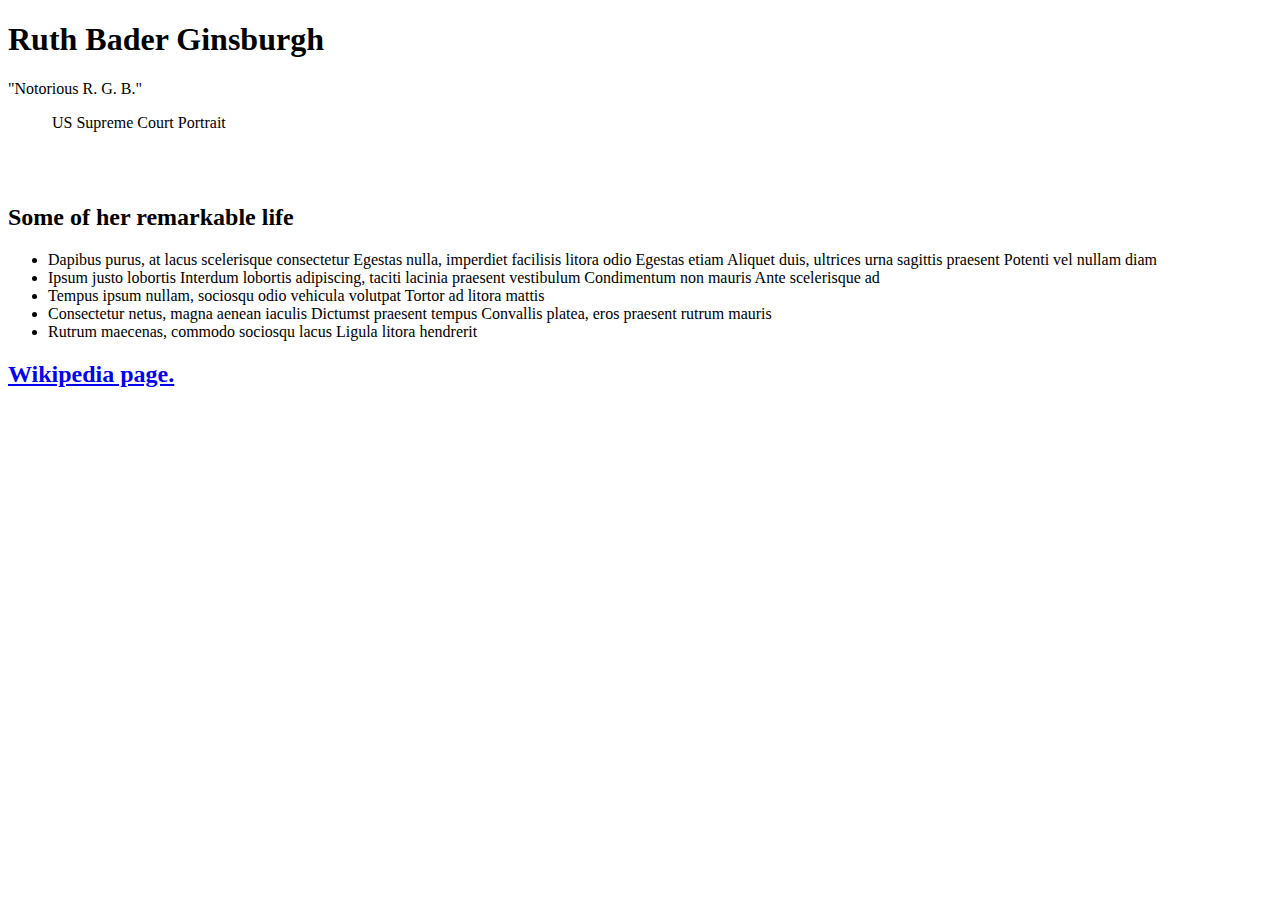
==== RBG_Tribute.html @ 9e9c88a1 "Sample project (tribute web page) html and css" ====
<!DOCTYPE html>
<html lang="en">
<head>
    <meta charset="UTF-8">
    <title>A Tribute to Ruth Bader Ginsburg</title>
    <link rel="stylesheet" type="text/css" src="RBG_Tribute.css">
 <!--
    <style>
        body {
    font-family: sans-serif;
    font-size: 1.2rem;
    line-height: 1.4;
    text-align: center;
    margin: 0;
  }
  @media (max-width: 480px) {
    body {
      line-height: 1.2
    }
  }
  
  h1 {
    font-size: 3rem;  
  }
  
  @media (max-width: 660px) {
    h1 {
      font-size: 2.5rem;
    }
  }
  
  @media (max-width: 560px) {
    h1 {
      font-size: 2rem;
    }
  }
  
  h2 {
    font-size: 1.5rem;
  }
  
  a {
    color: #2277aa
  }
  
  a:visited {
   color: #772277 
  }
  
  main {
    margin: 30px;
    padding: 20px;
    border-radius: 8px;
    background: linear-gradient(35deg, #f3f3f3, #ccc, #f3f3f3);
  }
  
  @media (max-width: 480px) {
    main {
      margin: 0px;
    }
  }
  
  img {
    max-width:100%;
    height:auto;
    display:block;
    margin: 0 auto;
  }
  
  #sub-title {
    font-size: 1.7rem;
    font-style: italic;  
  }
  
  #img-div {
    background: #fff;
    padding: 8px;
    margin: 0px;
    box-shadow: 3px 3px 15px 10px rgba(0,0,0,0.3);
  }
  
  ul {
    max-width: 600px;
    margin: 0 auto 50px auto;
    text-align: left;
  }
  
  li {
    margin: 15px 0;
  }
  
    </style>   
-->
</head>
<body>
    <main id="main">
        <h1 id="title">Ruth Bader Ginsburgh</h1>
        <p id="sub-title">"Notorious R. G. B."</p>
        <figure id="img-div">
        <img id="image" src="https://libertyunyielding.com/wp-content/uploads/2018/07/Ruth-Bader-Ginsburg-1200x630.jpg" alt="">
          <figurecaption id="img-caption">US Supreme Court Portrait</figurecaption>
        </figure>
        <br>
        <br>
        <section id="tribute-info">
          <h2>Some of her remarkable life</h2>
          <ul>
            <li>Dapibus purus, at lacus scelerisque consectetur Egestas nulla, imperdiet facilisis litora odio Egestas etiam Aliquet duis, ultrices urna sagittis praesent Potenti vel nullam diam</li>
            <li>Ipsum justo lobortis Interdum lobortis adipiscing, taciti lacinia praesent vestibulum Condimentum non mauris Ante scelerisque ad</li>
            <li>Tempus ipsum nullam, sociosqu odio vehicula volutpat Tortor ad litora mattis</li>
            <li>Consectetur netus, magna aenean iaculis Dictumst praesent tempus Convallis platea, eros praesent rutrum mauris</li>
            <li>Rutrum maecenas, commodo sociosqu lacus Ligula litora hendrerit</li>
          </ul>
        </section>
        <h2>
          <a id="tribute-link" href="https://en.wikipedia.org/wiki/Ruth_Bader_Ginsburg" target="_blank">Wikipedia page.</a>
          </h2>
      </main>
</body>
</html>
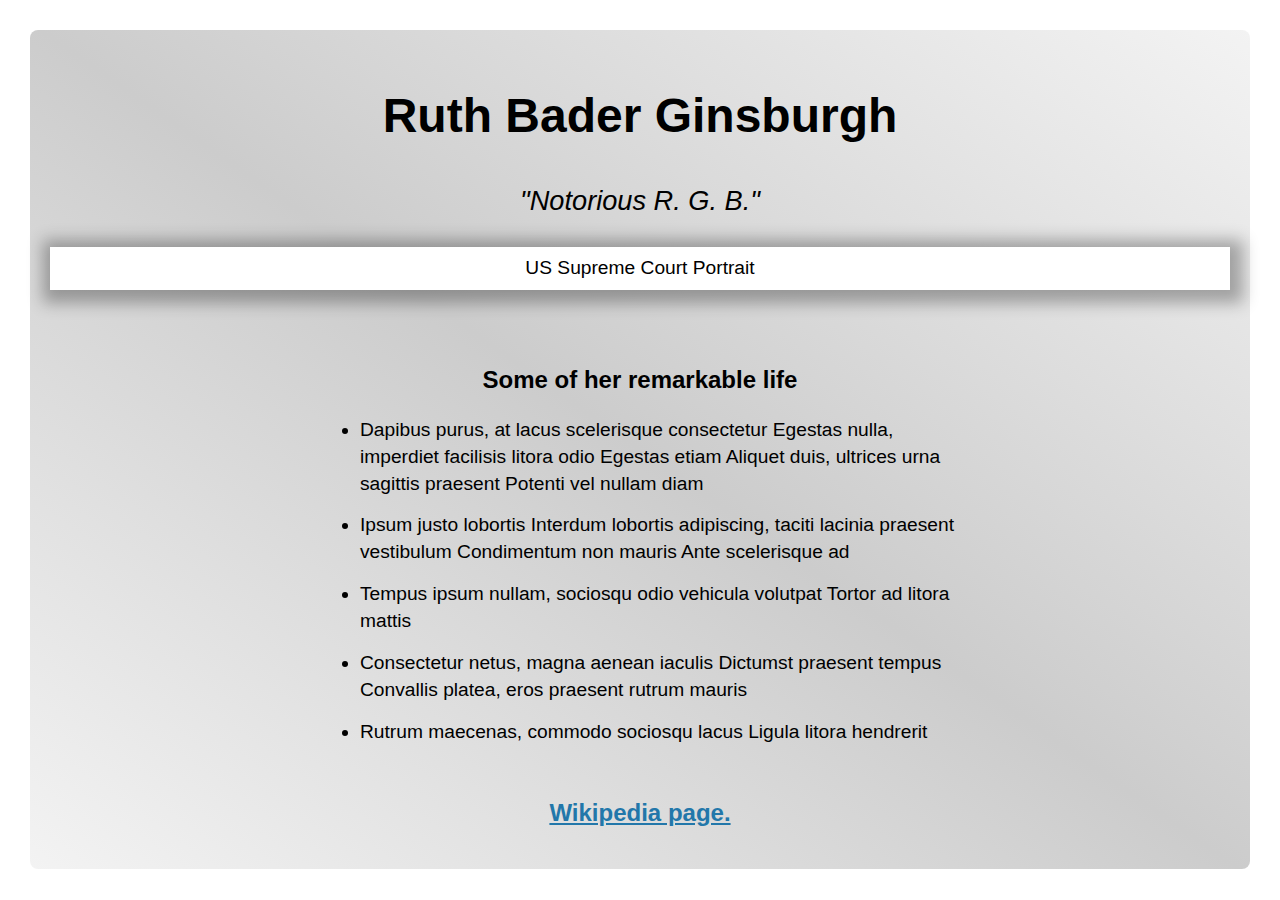
==== commit 6629ee7b: "Update RBG_Tribute.html" ====
--- a/RBG_Tribute.html
+++ b/RBG_Tribute.html
@@ -3,7 +3,7 @@
 <head>
     <meta charset="UTF-8">
     <title>A Tribute to Ruth Bader Ginsburg</title>
-    <link rel="stylesheet" type="text/css" src="RBG_Tribute.css">
+    <link rel="stylesheet" type="text/css" href="RBG_Tribute.css">
  <!--
     <style>
         body {
@@ -117,4 +117,4 @@
           </h2>
       </main>
 </body>
-</html>+</html>
--- a/RBG_Tribute.css
+++ b/RBG_Tribute.css
@@ -0,0 +1,83 @@
+body {
+    font-family: sans-serif;
+    font-size: 1.2rem;
+    line-height: 1.4;
+    text-align: center;
+    margin: 0;
+  }
+  @media (max-width: 480px) {
+    body {
+      line-height: 1.2
+    }
+  }
+  
+  h1 {
+    font-size: 3rem;  
+  }
+  
+  @media (max-width: 660px) {
+    h1 {
+      font-size: 2.5rem;
+    }
+  }
+  
+  @media (max-width: 560px) {
+    h1 {
+      font-size: 2rem;
+    }
+  }
+  
+  h2 {
+    font-size: 1.5rem;
+  }
+  
+  a {
+    color: #2277aa
+  }
+  
+  a:visited {
+   color: #772277 
+  }
+  
+  main {
+    margin: 30px;
+    padding: 20px;
+    border-radius: 8px;
+    background: linear-gradient(35deg, #f3f3f3, #ccc, #f3f3f3);
+  }
+  
+  @media (max-width: 480px) {
+    main {
+      margin: 0px;
+    }
+  }
+  
+  img {
+    max-width:100%;
+    height:auto;
+    display:block;
+    margin: 0 auto;
+  }
+  
+  #sub-title {
+    font-size: 1.7rem;
+    font-style: italic;  
+  }
+  
+  #img-div {
+    background: #fff;
+    padding: 8px;
+    margin: 0px;
+    box-shadow: 3px 3px 15px 10px rgba(0,0,0,0.3);
+  }
+  
+  ul {
+    max-width: 600px;
+    margin: 0 auto 50px auto;
+    text-align: left;
+  }
+  
+  li {
+    margin: 15px 0;
+  }
+  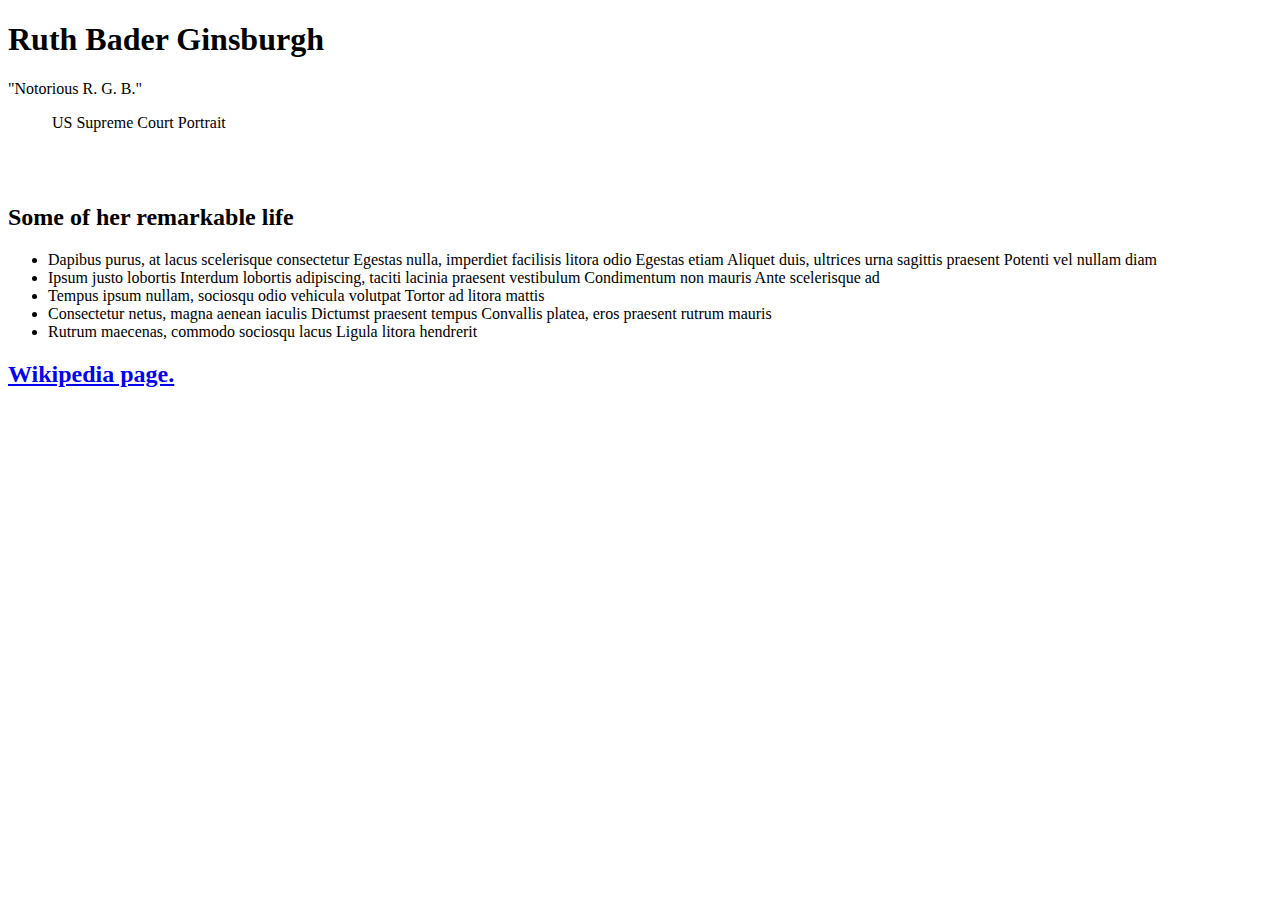
==== commit 01c48436: "Sample project (tribute web page) html and css" ====
--- a/RBG_Tribute.html
+++ b/RBG_Tribute.html
@@ -3,7 +3,7 @@
 <head>
     <meta charset="UTF-8">
     <title>A Tribute to Ruth Bader Ginsburg</title>
-    <link rel="stylesheet" type="text/css" href="RBG_Tribute.css">
+    <link rel="stylesheet" href="https://github.com/DaveKobrin/DaveKobrin.github.io/assets/css/RBG_Tribute.css">
  <!--
     <style>
         body {
@@ -117,4 +117,4 @@
           </h2>
       </main>
 </body>
-</html>
+</html>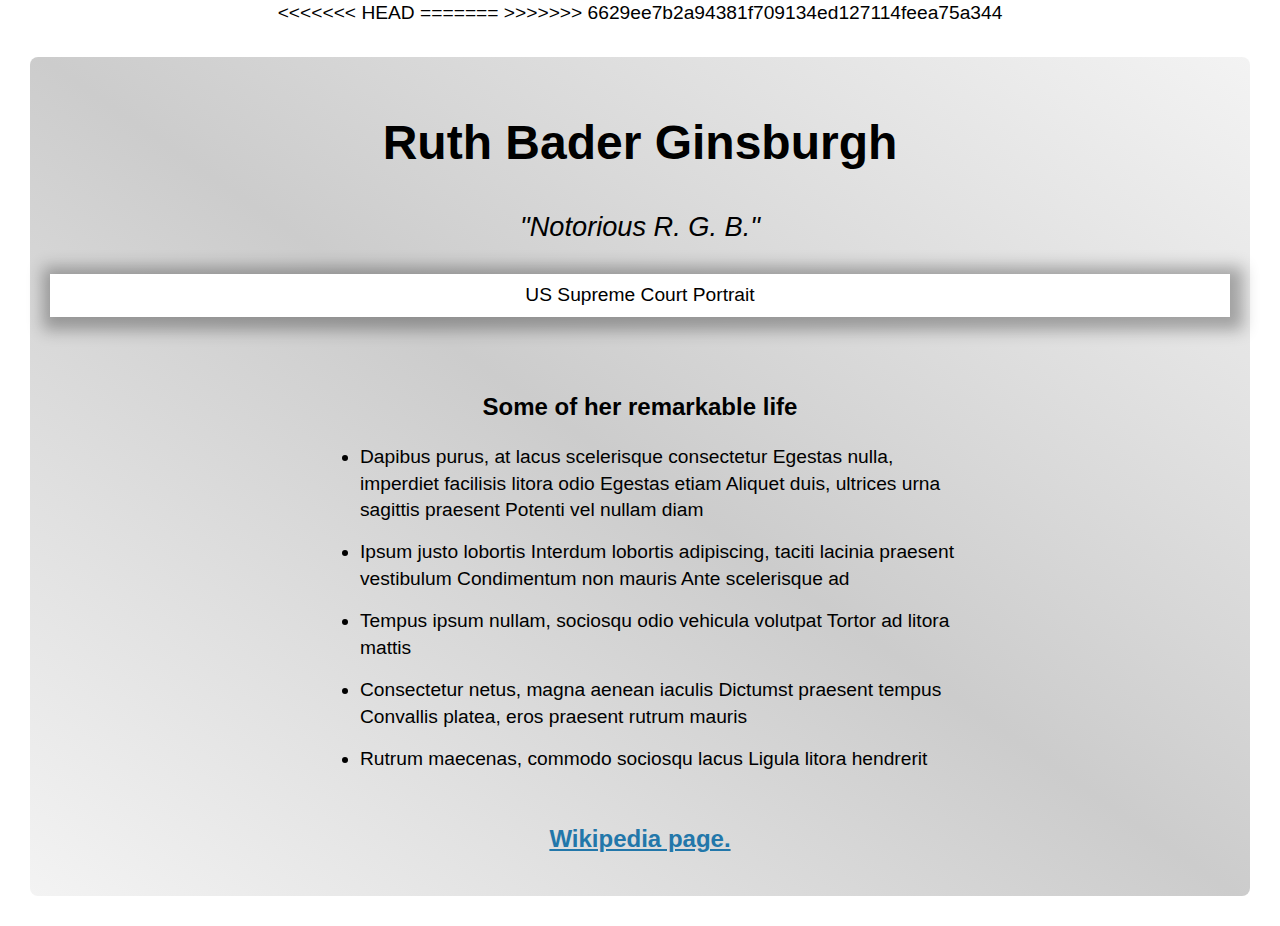
==== commit c15a71f9: "Sample project (tribute web page) html and css" ====
--- a/RBG_Tribute.html
+++ b/RBG_Tribute.html
@@ -3,7 +3,11 @@
 <head>
     <meta charset="UTF-8">
     <title>A Tribute to Ruth Bader Ginsburg</title>
+<<<<<<< HEAD
     <link rel="stylesheet" href="https://github.com/DaveKobrin/DaveKobrin.github.io/assets/css/RBG_Tribute.css">
+=======
+    <link rel="stylesheet" type="text/css" href="RBG_Tribute.css">
+>>>>>>> 6629ee7b2a94381f709134ed127114feea75a344
  <!--
     <style>
         body {
@@ -117,4 +121,4 @@
           </h2>
       </main>
 </body>
-</html>+</html>
--- a/RBG_Tribute.css
+++ b/RBG_Tribute.css
@@ -0,0 +1,83 @@
+body {
+    font-family: sans-serif;
+    font-size: 1.2rem;
+    line-height: 1.4;
+    text-align: center;
+    margin: 0;
+  }
+  @media (max-width: 480px) {
+    body {
+      line-height: 1.2
+    }
+  }
+  
+  h1 {
+    font-size: 3rem;  
+  }
+  
+  @media (max-width: 660px) {
+    h1 {
+      font-size: 2.5rem;
+    }
+  }
+  
+  @media (max-width: 560px) {
+    h1 {
+      font-size: 2rem;
+    }
+  }
+  
+  h2 {
+    font-size: 1.5rem;
+  }
+  
+  a {
+    color: #2277aa
+  }
+  
+  a:visited {
+   color: #772277 
+  }
+  
+  main {
+    margin: 30px;
+    padding: 20px;
+    border-radius: 8px;
+    background: linear-gradient(35deg, #f3f3f3, #ccc, #f3f3f3);
+  }
+  
+  @media (max-width: 480px) {
+    main {
+      margin: 0px;
+    }
+  }
+  
+  img {
+    max-width:100%;
+    height:auto;
+    display:block;
+    margin: 0 auto;
+  }
+  
+  #sub-title {
+    font-size: 1.7rem;
+    font-style: italic;  
+  }
+  
+  #img-div {
+    background: #fff;
+    padding: 8px;
+    margin: 0px;
+    box-shadow: 3px 3px 15px 10px rgba(0,0,0,0.3);
+  }
+  
+  ul {
+    max-width: 600px;
+    margin: 0 auto 50px auto;
+    text-align: left;
+  }
+  
+  li {
+    margin: 15px 0;
+  }
+  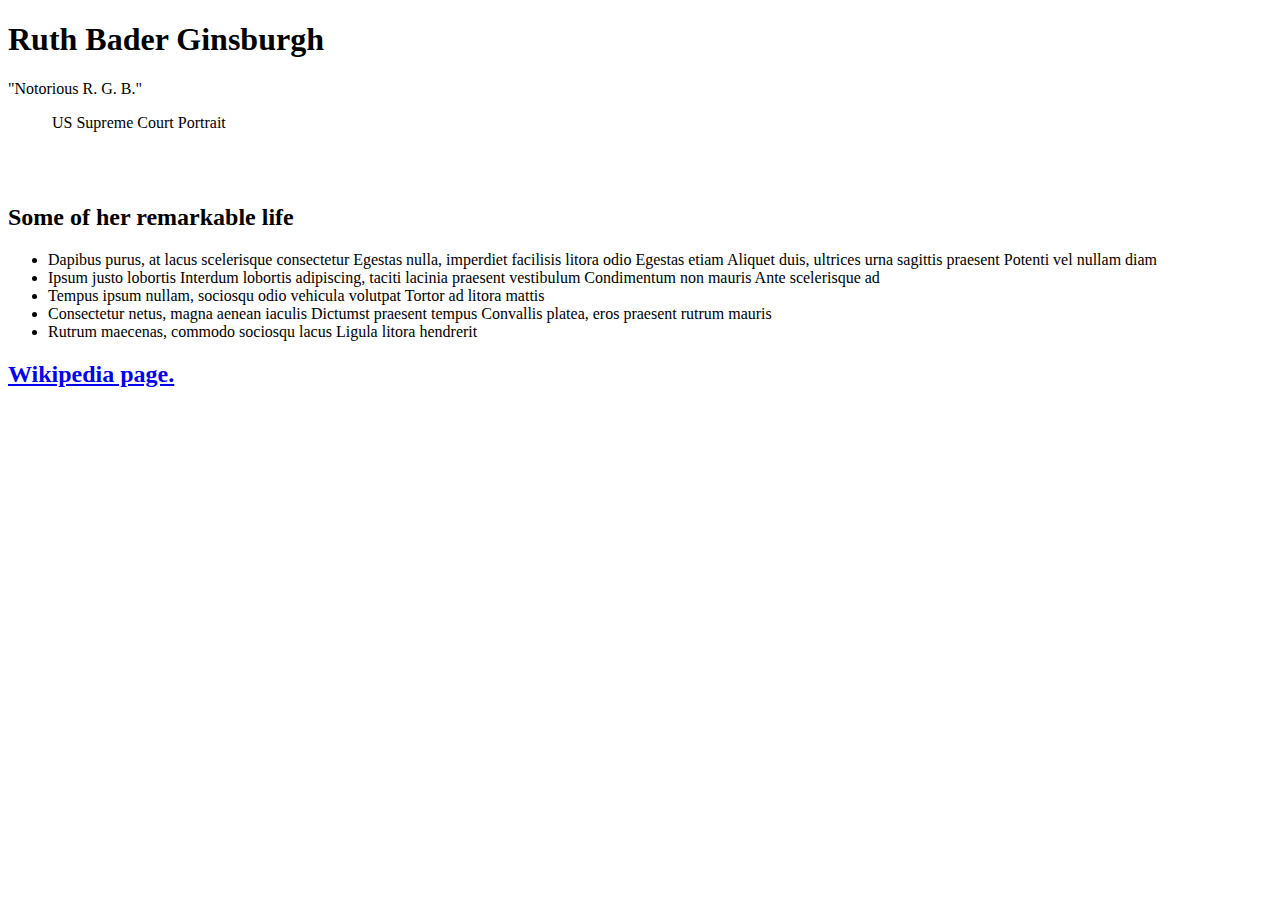
==== commit cd711f35: "Sample project (tribute web page) html and css" ====
--- a/RBG_Tribute.html
+++ b/RBG_Tribute.html
@@ -3,11 +3,7 @@
 <head>
     <meta charset="UTF-8">
     <title>A Tribute to Ruth Bader Ginsburg</title>
-<<<<<<< HEAD
     <link rel="stylesheet" href="https://github.com/DaveKobrin/DaveKobrin.github.io/assets/css/RBG_Tribute.css">
-=======
-    <link rel="stylesheet" type="text/css" href="RBG_Tribute.css">
->>>>>>> 6629ee7b2a94381f709134ed127114feea75a344
  <!--
     <style>
         body {
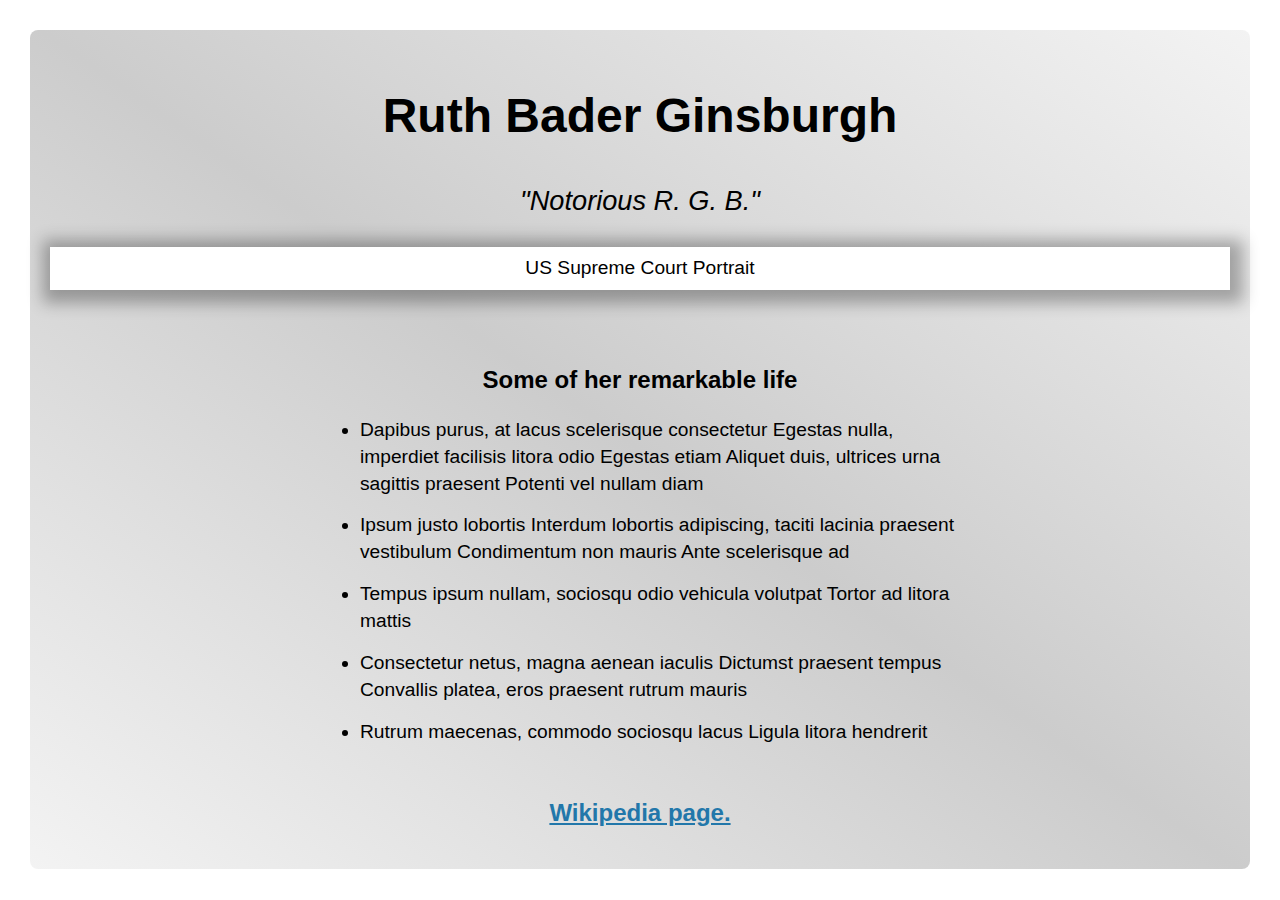
==== commit 916ec627: "Sample project (tribute web page) html and css" ====
--- a/RBG_Tribute.html
+++ b/RBG_Tribute.html
@@ -3,94 +3,7 @@
 <head>
     <meta charset="UTF-8">
     <title>A Tribute to Ruth Bader Ginsburg</title>
-    <link rel="stylesheet" href="https://github.com/DaveKobrin/DaveKobrin.github.io/assets/css/RBG_Tribute.css">
- <!--
-    <style>
-        body {
-    font-family: sans-serif;
-    font-size: 1.2rem;
-    line-height: 1.4;
-    text-align: center;
-    margin: 0;
-  }
-  @media (max-width: 480px) {
-    body {
-      line-height: 1.2
-    }
-  }
-  
-  h1 {
-    font-size: 3rem;  
-  }
-  
-  @media (max-width: 660px) {
-    h1 {
-      font-size: 2.5rem;
-    }
-  }
-  
-  @media (max-width: 560px) {
-    h1 {
-      font-size: 2rem;
-    }
-  }
-  
-  h2 {
-    font-size: 1.5rem;
-  }
-  
-  a {
-    color: #2277aa
-  }
-  
-  a:visited {
-   color: #772277 
-  }
-  
-  main {
-    margin: 30px;
-    padding: 20px;
-    border-radius: 8px;
-    background: linear-gradient(35deg, #f3f3f3, #ccc, #f3f3f3);
-  }
-  
-  @media (max-width: 480px) {
-    main {
-      margin: 0px;
-    }
-  }
-  
-  img {
-    max-width:100%;
-    height:auto;
-    display:block;
-    margin: 0 auto;
-  }
-  
-  #sub-title {
-    font-size: 1.7rem;
-    font-style: italic;  
-  }
-  
-  #img-div {
-    background: #fff;
-    padding: 8px;
-    margin: 0px;
-    box-shadow: 3px 3px 15px 10px rgba(0,0,0,0.3);
-  }
-  
-  ul {
-    max-width: 600px;
-    margin: 0 auto 50px auto;
-    text-align: left;
-  }
-  
-  li {
-    margin: 15px 0;
-  }
-  
-    </style>   
--->
+    <link rel="stylesheet" type="text/css" href="RBG_Tribute.css">
 </head>
 <body>
     <main id="main">
--- a/RBG_Tribute.css
+++ b/RBG_Tribute.css
@@ -0,0 +1,83 @@
+body {
+    font-family: sans-serif;
+    font-size: 1.2rem;
+    line-height: 1.4;
+    text-align: center;
+    margin: 0;
+  }
+  @media (max-width: 480px) {
+    body {
+      line-height: 1.2
+    }
+  }
+  
+  h1 {
+    font-size: 3rem;  
+  }
+  
+  @media (max-width: 660px) {
+    h1 {
+      font-size: 2.5rem;
+    }
+  }
+  
+  @media (max-width: 560px) {
+    h1 {
+      font-size: 2rem;
+    }
+  }
+  
+  h2 {
+    font-size: 1.5rem;
+  }
+  
+  a {
+    color: #2277aa
+  }
+  
+  a:visited {
+   color: #772277 
+  }
+  
+  main {
+    margin: 30px;
+    padding: 20px;
+    border-radius: 8px;
+    background: linear-gradient(35deg, #f3f3f3, #ccc, #f3f3f3);
+  }
+  
+  @media (max-width: 480px) {
+    main {
+      margin: 0px;
+    }
+  }
+  
+  img {
+    max-width:100%;
+    height:auto;
+    display:block;
+    margin: 0 auto;
+  }
+  
+  #sub-title {
+    font-size: 1.7rem;
+    font-style: italic;  
+  }
+  
+  #img-div {
+    background: #fff;
+    padding: 8px;
+    margin: 0px;
+    box-shadow: 3px 3px 15px 10px rgba(0,0,0,0.3);
+  }
+  
+  ul {
+    max-width: 600px;
+    margin: 0 auto 50px auto;
+    text-align: left;
+  }
+  
+  li {
+    margin: 15px 0;
+  }
+  